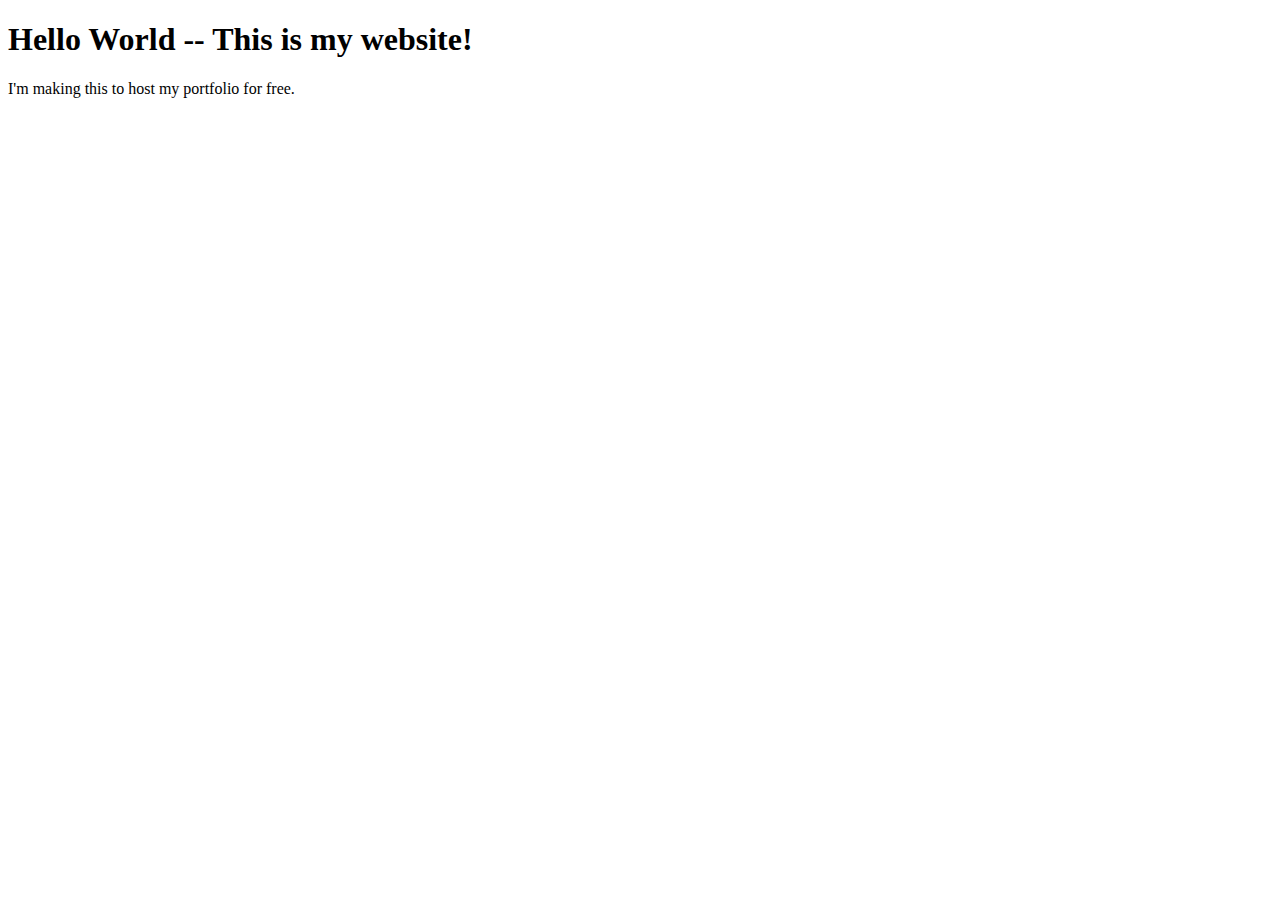
==== index.html @ 68b02033 "Create index.html" ====
<!DOCTYPE html>
<html>
  <head>
    <meta charset="utf-8">
    <title>ADINA BIDEL</title>
  </head>
  <body>
    <h1>Hello World -- This is my website!</h1>
    <p>I'm making this to host my portfolio for free.</p>
  </body>
</html>
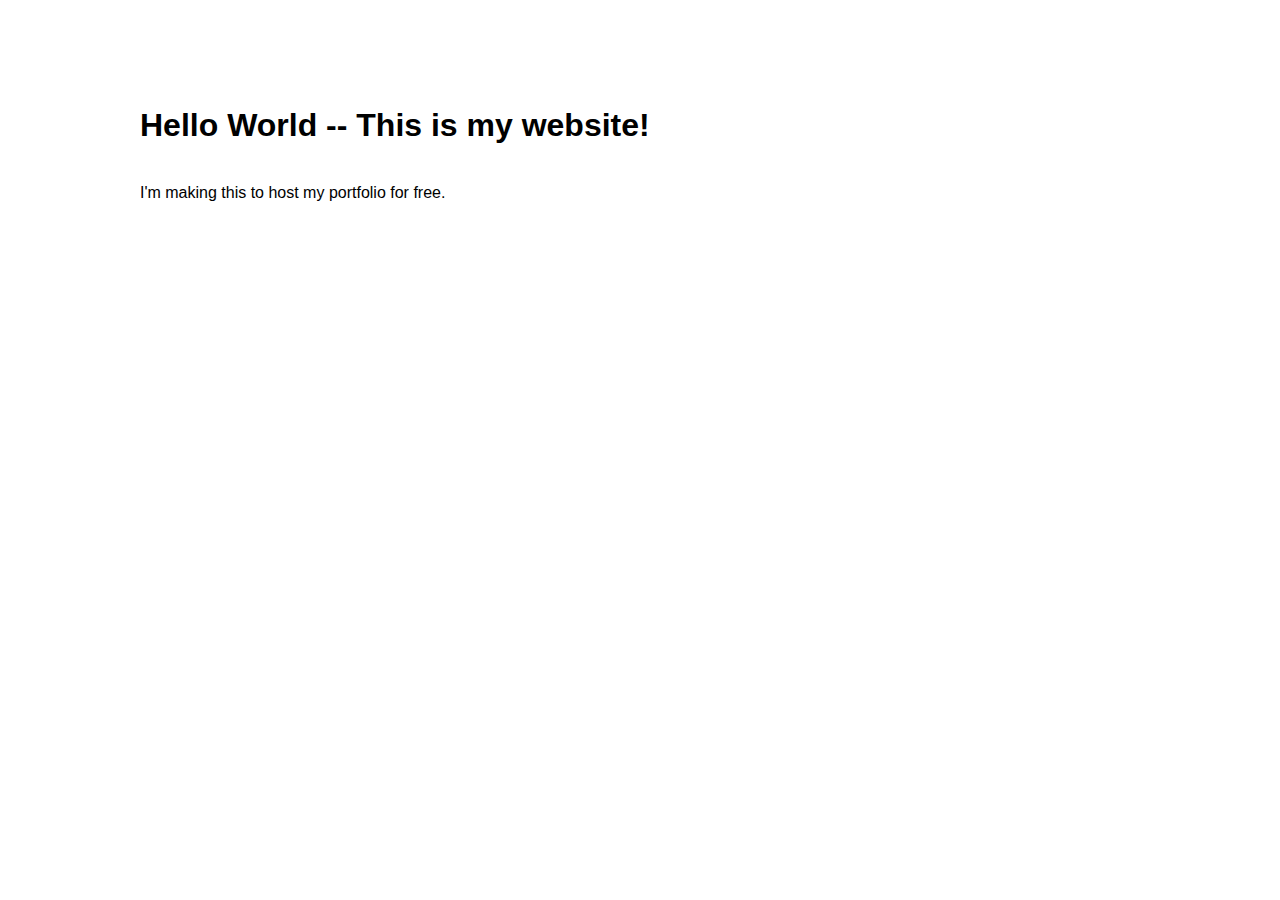
==== commit 9e40ff66: "Update index.html" ====
--- a/index.html
+++ b/index.html
@@ -9,3 +9,5 @@
     <p>I'm making this to host my portfolio for free.</p>
   </body>
 </html>
+
+<link rel="stylesheet" type="text/css" href="main.css">
--- a/main.css
+++ b/main.css
@@ -0,0 +1,11 @@
+body {
+  margin: 30px auto;
+  max-width: 1000px;
+  font-family: "Helvetica", "Arial", sans-serif;
+  line-height: 1.5;
+  padding: 30px 20px;
+}
+
+h1 {
+  padding: 20px 0px 10px 0px;
+}
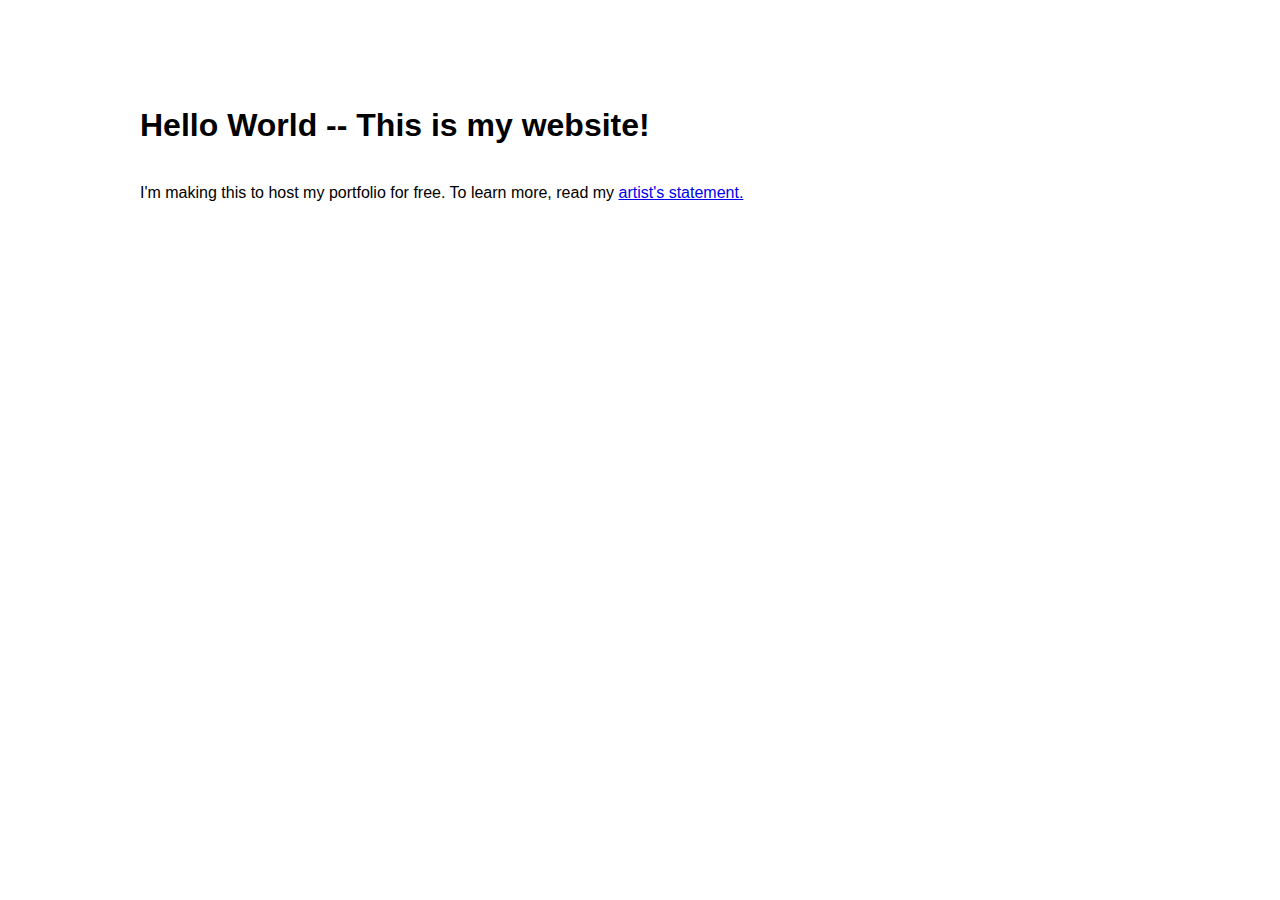
==== commit 7b68f18d: "Update index.html" ====
--- a/index.html
+++ b/index.html
@@ -3,11 +3,10 @@
   <head>
     <meta charset="utf-8">
     <title>ADINA BIDEL</title>
+    <link rel="stylesheet" type="text/css" href="main.css">
   </head>
   <body>
     <h1>Hello World -- This is my website!</h1>
-    <p>I'm making this to host my portfolio for free.</p>
+    <p>I'm making this to host my portfolio for free. To learn more, read my <a href="statement.html">artist's statement.</a></p>
   </body>
 </html>
-
-<link rel="stylesheet" type="text/css" href="main.css">
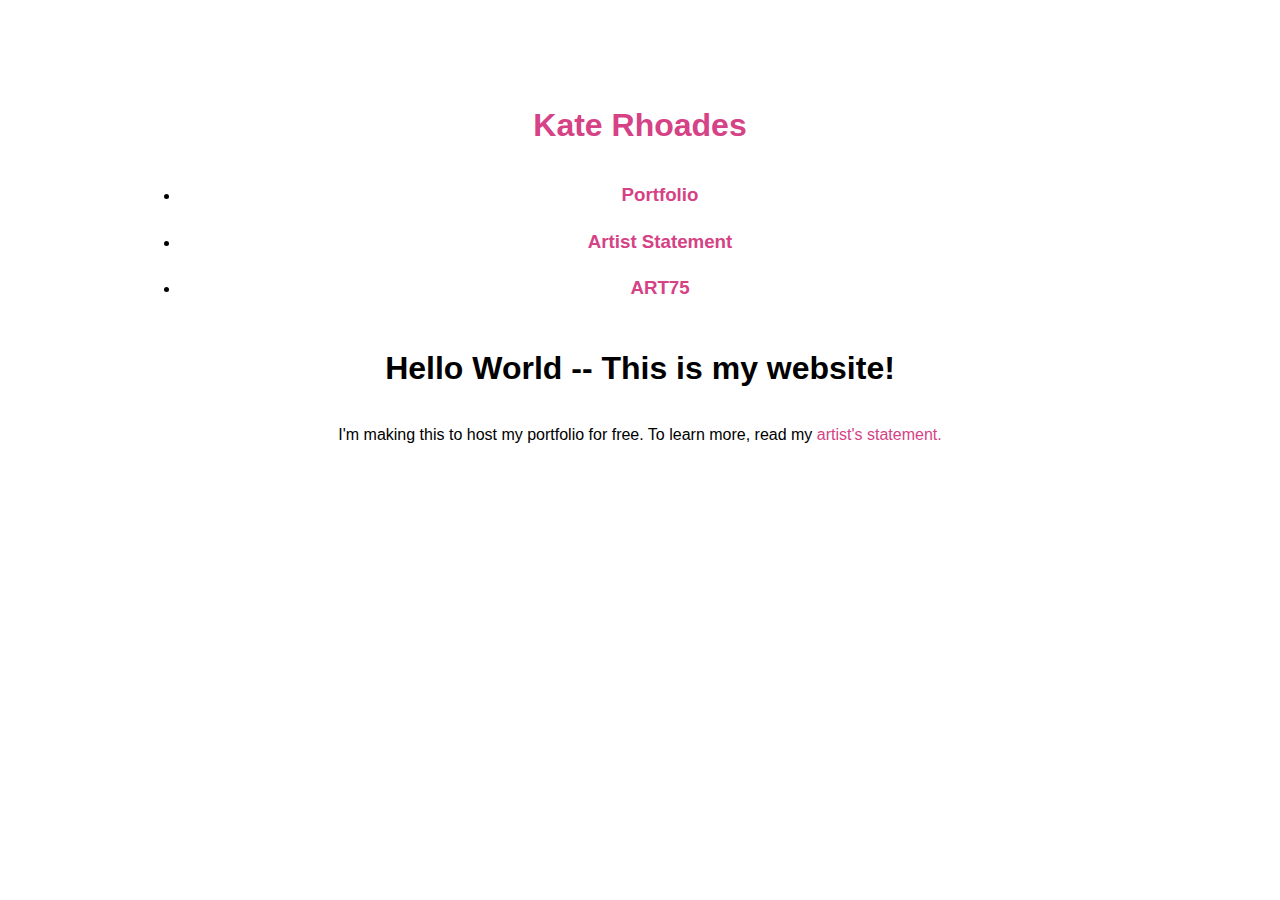
==== commit d981f4b0: "Update index.html" ====
--- a/index.html
+++ b/index.html
@@ -5,7 +5,20 @@
     <title>ADINA BIDEL</title>
     <link rel="stylesheet" type="text/css" href="main.css">
   </head>
+  
   <body>
+    <div class="header">
+      <a href="index.html"><h1>Kate Rhoades</h1></a>
+      <ul>
+        <li>
+          <h3><a href="portfolio.html">Portfolio</a></h3></li>
+        <li>
+          <h3><a href="statement.html">Artist Statement</a></h3></li>
+        <li>
+          <h3><a href="contact.html">ART75</a></h3></li>
+      </ul>
+  </div>
+    
     <h1>Hello World -- This is my website!</h1>
     <p>I'm making this to host my portfolio for free. To learn more, read my <a href="statement.html">artist's statement.</a></p>
   </body>
--- a/main.css
+++ b/main.css
@@ -4,8 +4,40 @@
   font-family: "Helvetica", "Arial", sans-serif;
   line-height: 1.5;
   padding: 30px 20px;
+  text-align: center;
+}
+
+a {
+  color: #D54285;
+  text-decoration: none;
+}
+
+img {
+  display: block;
+  margin: 0px auto;
+  width: 100%;
 }
 
 h1 {
   padding: 20px 0px 10px 0px;
 }
+
+/* this is to make videos mobile-friendly and resized */
+.embed-container {
+  position: relative;
+  padding-bottom: 56.25%;
+  height: 0;
+  overflow: hidden;
+  max-width: 100%;
+  height: auto;
+}
+
+.embed-container iframe,
+.embed-container object,
+.embed-container embed {
+  position: absolute;
+  top: 0;
+  left: 0;
+  width: 100%;
+  height: 100%;
+}
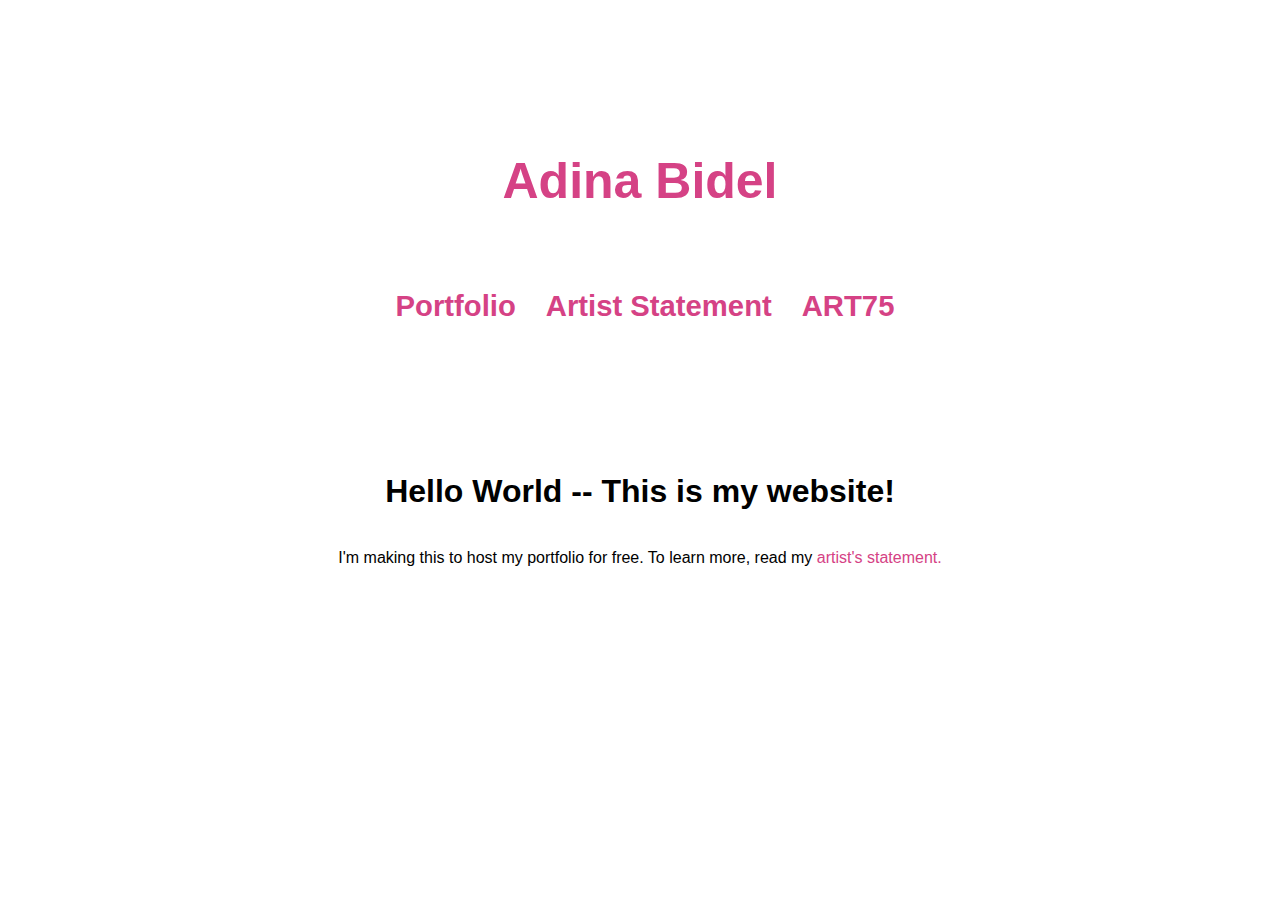
==== commit ed3327ec: "Update index.html" ====
--- a/index.html
+++ b/index.html
@@ -8,7 +8,7 @@
   
   <body>
     <div class="header">
-      <a href="index.html"><h1>Kate Rhoades</h1></a>
+      <a href="index.html"><h1>Adina Bidel</h1></a>
       <ul>
         <li>
           <h3><a href="portfolio.html">Portfolio</a></h3></li>
--- a/main.css
+++ b/main.css
@@ -1,9 +1,11 @@
+@import url('https://fonts.googleapis.com/css?family=EB+Garamond');
+
 body {
   margin: 30px auto;
-  max-width: 1000px;
-  font-family: "Helvetica", "Arial", sans-serif;
+  max-width: 60%;
+  font-family: "Helvetica", "EB Garamond", serif;
   line-height: 1.5;
-  padding: 30px 20px;
+  padding: 30px 25px;
   text-align: center;
 }
 
@@ -12,10 +14,43 @@
   text-decoration: none;
 }
 
+a:hover {
+      color: #FF2391;
+    }
+
+/* Style the header div */
+.header {
+        padding: 30px;
+        text-align: center;
+        font-size: 25px;
+    }
+
+.header ul {
+      	display: flex;
+        justify-content: center;
+    }
+
+.header ul li {
+    	list-style-type:none;
+    	display: list-item;
+    	line-height: 10px;
+      padding: 10px 30px 30px 0px;
+    }
+
 img {
   display: block;
   margin: 0px auto;
   width: 100%;
+}
+
+/* When you put a period in front of a CSS declaration, it indicates you are
+creating a new class. We can apply this to div elements to create different
+portfolio entries */
+
+.portfolio-item {
+  margin-top: 60px;
+  padding: 40px;
+  background-color: #f7f7f7;
 }
 
 h1 {
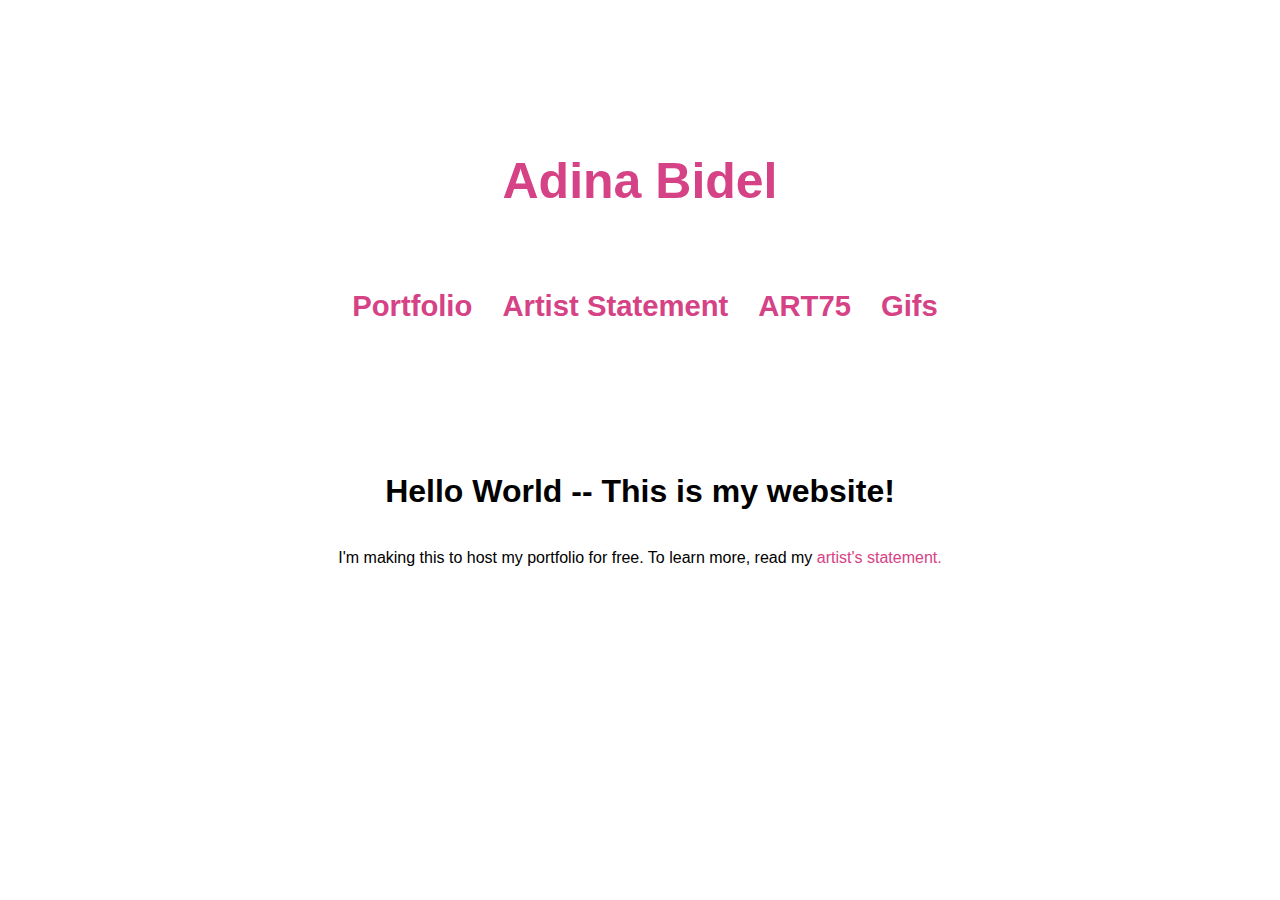
==== commit 4f21ce29: "Update index.html" ====
--- a/index.html
+++ b/index.html
@@ -16,6 +16,8 @@
           <h3><a href="statement.html">Artist Statement</a></h3></li>
         <li>
           <h3><a href="contact.html">ART75</a></h3></li>
+        <li>
+          <h3><a href="gifwithahardg.html">Gifs</a></h3></li>
       </ul>
   </div>
     
